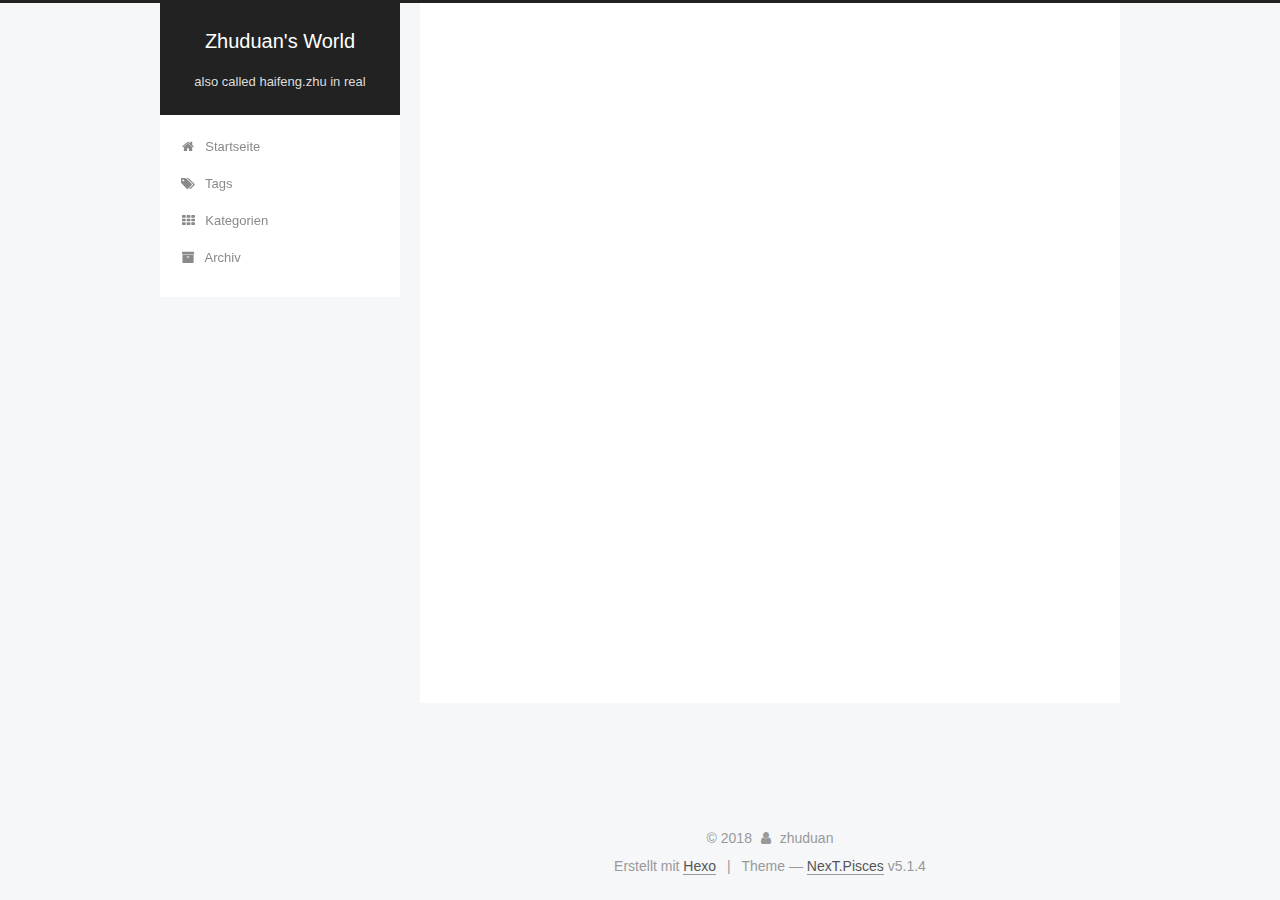
==== archives/index.html @ ad9e2e39 "Site updated: 2018-02-05 11:31:04" ====
<!DOCTYPE html>



  


<html class="theme-next pisces use-motion" lang="-zh-Hans -en">
<head>
  <meta charset="UTF-8"/>
<meta http-equiv="X-UA-Compatible" content="IE=edge" />
<meta name="viewport" content="width=device-width, initial-scale=1, maximum-scale=1"/>
<meta name="theme-color" content="#222">









<meta http-equiv="Cache-Control" content="no-transform" />
<meta http-equiv="Cache-Control" content="no-siteapp" />
















  
  
  <link href="/lib/fancybox/source/jquery.fancybox.css?v=2.1.5" rel="stylesheet" type="text/css" />







<link href="/lib/font-awesome/css/font-awesome.min.css?v=4.6.2" rel="stylesheet" type="text/css" />

<link href="/css/main.css?v=5.1.4" rel="stylesheet" type="text/css" />


  <link rel="apple-touch-icon" sizes="180x180" href="/images/apple-touch-icon-next.png?v=5.1.4">


  <link rel="icon" type="image/png" sizes="32x32" href="/images/favicon-32x32-next.png?v=5.1.4">


  <link rel="icon" type="image/png" sizes="16x16" href="/images/favicon-16x16-next.png?v=5.1.4">


  <link rel="mask-icon" href="/images/logo.svg?v=5.1.4" color="#222">





  <meta name="keywords" content="zhuduan, haifeng.zhu, life" />





  <link rel="alternate" href="/atom.xml" title="Zhuduan's World" type="application/atom+xml" />






<meta name="description" content="一曰存诚，二曰能贱">
<meta property="og:type" content="website">
<meta property="og:title" content="Zhuduan&#39;s World">
<meta property="og:url" content="http://yoursite.com/archives/index.html">
<meta property="og:site_name" content="Zhuduan&#39;s World">
<meta property="og:description" content="一曰存诚，二曰能贱">
<meta property="og:locale" content="-zh-Hans -en">
<meta name="twitter:card" content="summary">
<meta name="twitter:title" content="Zhuduan&#39;s World">
<meta name="twitter:description" content="一曰存诚，二曰能贱">



<script type="text/javascript" id="hexo.configurations">
  var NexT = window.NexT || {};
  var CONFIG = {
    root: '/',
    scheme: 'Pisces',
    version: '5.1.4',
    sidebar: {"position":"left","display":"post","offset":12,"b2t":false,"scrollpercent":false,"onmobile":false},
    fancybox: true,
    tabs: true,
    motion: {"enable":true,"async":false,"transition":{"post_block":"fadeIn","post_header":"slideDownIn","post_body":"slideDownIn","coll_header":"slideLeftIn","sidebar":"slideUpIn"}},
    duoshuo: {
      userId: '0',
      author: 'Author'
    },
    algolia: {
      applicationID: '',
      apiKey: '',
      indexName: '',
      hits: {"per_page":10},
      labels: {"input_placeholder":"Search for Posts","hits_empty":"We didn't find any results for the search: ${query}","hits_stats":"${hits} results found in ${time} ms"}
    }
  };
</script>



  <link rel="canonical" href="http://yoursite.com/archives/"/>





  <title>Archiv | Zhuduan's World</title>
  





  <script type="text/javascript">
    var _hmt = _hmt || [];
    (function() {
      var hm = document.createElement("script");
      hm.src = "https://hm.baidu.com/hm.js?94d559bfd113cef4ea00b7a17148e904";
      var s = document.getElementsByTagName("script")[0];
      s.parentNode.insertBefore(hm, s);
    })();
  </script>




</head>

<body itemscope itemtype="http://schema.org/WebPage" lang="-zh-Hans -en">

  
  
    
  

  <div class="container sidebar-position-left page-archive">
    <div class="headband"></div>

    <header id="header" class="header" itemscope itemtype="http://schema.org/WPHeader">
      <div class="header-inner"><div class="site-brand-wrapper">
  <div class="site-meta ">
    

    <div class="custom-logo-site-title">
      <a href="/"  class="brand" rel="start">
        <span class="logo-line-before"><i></i></span>
        <span class="site-title">Zhuduan's World</span>
        <span class="logo-line-after"><i></i></span>
      </a>
    </div>
      
        <p class="site-subtitle">also called haifeng.zhu in real</p>
      
  </div>

  <div class="site-nav-toggle">
    <button>
      <span class="btn-bar"></span>
      <span class="btn-bar"></span>
      <span class="btn-bar"></span>
    </button>
  </div>
</div>

<nav class="site-nav">
  

  
    <ul id="menu" class="menu">
      
        
        <li class="menu-item menu-item-home">
          <a href="/" rel="section">
            
              <i class="menu-item-icon fa fa-fw fa-home"></i> <br />
            
            Startseite
          </a>
        </li>
      
        
        <li class="menu-item menu-item-tags">
          <a href="/tags/" rel="section">
            
              <i class="menu-item-icon fa fa-fw fa-tags"></i> <br />
            
            Tags
          </a>
        </li>
      
        
        <li class="menu-item menu-item-categories">
          <a href="/categories/" rel="section">
            
              <i class="menu-item-icon fa fa-fw fa-th"></i> <br />
            
            Kategorien
          </a>
        </li>
      
        
        <li class="menu-item menu-item-archives">
          <a href="/archives/" rel="section">
            
              <i class="menu-item-icon fa fa-fw fa-archive"></i> <br />
            
            Archiv
          </a>
        </li>
      

      
    </ul>
  

  
</nav>



 </div>
    </header>

    <main id="main" class="main">
      <div class="main-inner">
        <div class="content-wrap">
          <div id="content" class="content">
            

  
  
  
  <div class="post-block archive">
    <div id="posts" class="posts-collapse">
      <span class="archive-move-on"></span>

      <span class="archive-page-counter">
        
        
        
          
        
        Öhm..! Ein Artikel. Bleib dran.
      </span>

      

        
        
        

        
          
          <div class="collection-title">
            <h1 class="archive-year" id="archive-year-2018">2018</h1>
          </div>
        
        

        

  <article class="post post-type-normal" itemscope itemtype="http://schema.org/Article">
    <header class="post-header">

      <h2 class="post-title">
        
            <a class="post-title-link" href="/2018/02/02/hello-world/" itemprop="url">
              
                <span itemprop="name">Hello World</span>
              
            </a>
        
      </h2>

      <div class="post-meta">
        <time class="post-time" itemprop="dateCreated"
              datetime="2018-02-02T16:15:17+08:00"
              content="2018-02-02" >
          02-02
        </time>
      </div>

    </header>
  </article>



      

    </div>
  </div>
  
  
  

  



          </div>
          


          

        </div>
        
          
  
  <div class="sidebar-toggle">
    <div class="sidebar-toggle-line-wrap">
      <span class="sidebar-toggle-line sidebar-toggle-line-first"></span>
      <span class="sidebar-toggle-line sidebar-toggle-line-middle"></span>
      <span class="sidebar-toggle-line sidebar-toggle-line-last"></span>
    </div>
  </div>

  <aside id="sidebar" class="sidebar">
    
    <div class="sidebar-inner">

      

      

      <section class="site-overview-wrap sidebar-panel sidebar-panel-active">
        <div class="site-overview">
          <div class="site-author motion-element" itemprop="author" itemscope itemtype="http://schema.org/Person">
            
              <img class="site-author-image" itemprop="image"
                src="/uploads/WechatIMG4.jpg"
                alt="zhuduan" />
            
              <p class="site-author-name" itemprop="name">zhuduan</p>
              <p class="site-description motion-element" itemprop="description">一曰存诚，二曰能贱</p>
          </div>

          <nav class="site-state motion-element">

            
              <div class="site-state-item site-state-posts">
              
                <a href="/archives/">
              
                  <span class="site-state-item-count">1</span>
                  <span class="site-state-item-name">Artikel</span>
                </a>
              </div>
            

            

            

          </nav>

          
            <div class="feed-link motion-element">
              <a href="/atom.xml" rel="alternate">
                <i class="fa fa-rss"></i>
                RSS
              </a>
            </div>
          

          

          
          

          
          

          

        </div>
      </section>

      

      

    </div>
  </aside>


        
      </div>
    </main>

    <footer id="footer" class="footer">
      <div class="footer-inner">
        <div class="copyright">&copy; <span itemprop="copyrightYear">2018</span>
  <span class="with-love">
    <i class="fa fa-user"></i>
  </span>
  <span class="author" itemprop="copyrightHolder">zhuduan</span>

  
</div>


  <div class="powered-by">Erstellt mit  <a class="theme-link" target="_blank" href="https://hexo.io">Hexo</a></div>



  <span class="post-meta-divider">|</span>



  <div class="theme-info">Theme &mdash; <a class="theme-link" target="_blank" href="https://github.com/iissnan/hexo-theme-next">NexT.Pisces</a> v5.1.4</div>




        







        
      </div>
    </footer>

    
      <div class="back-to-top">
        <i class="fa fa-arrow-up"></i>
        
      </div>
    

    

  </div>

  

<script type="text/javascript">
  if (Object.prototype.toString.call(window.Promise) !== '[object Function]') {
    window.Promise = null;
  }
</script>









  












  
  
    <script type="text/javascript" src="/lib/jquery/index.js?v=2.1.3"></script>
  

  
  
    <script type="text/javascript" src="/lib/fastclick/lib/fastclick.min.js?v=1.0.6"></script>
  

  
  
    <script type="text/javascript" src="/lib/jquery_lazyload/jquery.lazyload.js?v=1.9.7"></script>
  

  
  
    <script type="text/javascript" src="/lib/velocity/velocity.min.js?v=1.2.1"></script>
  

  
  
    <script type="text/javascript" src="/lib/velocity/velocity.ui.min.js?v=1.2.1"></script>
  

  
  
    <script type="text/javascript" src="/lib/fancybox/source/jquery.fancybox.pack.js?v=2.1.5"></script>
  


  


  <script type="text/javascript" src="/js/src/utils.js?v=5.1.4"></script>

  <script type="text/javascript" src="/js/src/motion.js?v=5.1.4"></script>



  
  


  <script type="text/javascript" src="/js/src/affix.js?v=5.1.4"></script>

  <script type="text/javascript" src="/js/src/schemes/pisces.js?v=5.1.4"></script>



  

  


  <script type="text/javascript" src="/js/src/bootstrap.js?v=5.1.4"></script>



  


  




	





  





  












  





  

  

  

  
  

  

  

  

</body>
</html>
---- css/main.css ----
/* normalize.css v3.0.2 | MIT License | git.io/normalize */
html {
  font-family: sans-serif; /* 1 */
  -ms-text-size-adjust: 100%; /* 2 */
  -webkit-text-size-adjust: 100%; /* 2 */
}
body {
  margin: 0;
}
article,
aside,
details,
figcaption,
figure,
footer,
header,
hgroup,
main,
menu,
nav,
section,
summary {
  display: block;
}
audio,
canvas,
progress,
video {
  display: inline-block; /* 1 */
  vertical-align: baseline; /* 2 */
}
audio:not([controls]) {
  display: none;
  height: 0;
}
[hidden],
template {
  display: none;
}
a {
  background-color: transparent;
}
a:active,
a:hover {
  outline: 0;
}
abbr[title] {
  border-bottom: 1px dotted;
}
b,
strong {
  font-weight: bold;
}
dfn {
  font-style: italic;
}
h1 {
  font-size: 2em;
  margin: 0.67em 0;
}
mark {
  background: #ff0;
  color: #000;
}
small {
  font-size: 80%;
}
sub,
sup {
  font-size: 75%;
  line-height: 0;
  position: relative;
  vertical-align: baseline;
}
sup {
  top: -0.5em;
}
sub {
  bottom: -0.25em;
}
img {
  border: 0;
}
svg:not(:root) {
  overflow: hidden;
}
figure {
  margin: 1em 40px;
}
hr {
  -moz-box-sizing: content-box;
  box-sizing: content-box;
  height: 0;
}
pre {
  overflow: auto;
}
code,
kbd,
pre,
samp {
  font-family: monospace, monospace;
  font-size: 1em;
}
button,
input,
optgroup,
select,
textarea {
  color: inherit; /* 1 */
  font: inherit; /* 2 */
  margin: 0; /* 3 */
}
button {
  overflow: visible;
}
button,
select {
  text-transform: none;
}
button,
html input[type="button"],
input[type="reset"],
input[type="submit"] {
  -webkit-appearance: button; /* 2 */
  cursor: pointer; /* 3 */
}
button[disabled],
html input[disabled] {
  cursor: default;
}
button::-moz-focus-inner,
input::-moz-focus-inner {
  border: 0;
  padding: 0;
}
input {
  line-height: normal;
}
input[type="checkbox"],
input[type="radio"] {
  box-sizing: border-box; /* 1 */
  padding: 0; /* 2 */
}
input[type="number"]::-webkit-inner-spin-button,
input[type="number"]::-webkit-outer-spin-button {
  height: auto;
}
input[type="search"] {
  -webkit-appearance: textfield; /* 1 */
  -moz-box-sizing: content-box;
  -webkit-box-sizing: content-box; /* 2 */
  box-sizing: content-box;
}
input[type="search"]::-webkit-search-cancel-button,
input[type="search"]::-webkit-search-decoration {
  -webkit-appearance: none;
}
fieldset {
  border: 1px solid #c0c0c0;
  margin: 0 2px;
  padding: 0.35em 0.625em 0.75em;
}
legend {
  border: 0; /* 1 */
  padding: 0; /* 2 */
}
textarea {
  overflow: auto;
}
optgroup {
  font-weight: bold;
}
table {
  border-collapse: collapse;
  border-spacing: 0;
}
td,
th {
  padding: 0;
}
::selection {
  background: #262a30;
  color: #fff;
}
body {
  position: relative;
  font-family: 'Lato', "PingFang SC", "Microsoft YaHei", sans-serif;
  font-size: 14px;
  line-height: 2;
  color: #555;
  background: #f5f7f9;
}
@media (max-width: 767px) {
  body {
    padding-right: 0 !important;
  }
}
@media (min-width: 768px) and (max-width: 991px) {
  body {
    padding-right: 0 !important;
  }
}
@media (min-width: 1600px) {
  body {
    font-size: 16px;
  }
}
h1,
h2,
h3,
h4,
h5,
h6 {
  margin: 0;
  padding: 0;
  font-weight: bold;
  line-height: 1.5;
  font-family: 'Lato', "PingFang SC", "Microsoft YaHei", sans-serif;
}
h2,
h3,
h4,
h5,
h6 {
  margin: 20px 0 15px;
}
h1 {
  font-size: 22px;
}
@media (max-width: 767px) {
  h1 {
    font-size: 18px;
  }
}
h2 {
  font-size: 20px;
}
@media (max-width: 767px) {
  h2 {
    font-size: 16px;
  }
}
h3 {
  font-size: 18px;
}
@media (max-width: 767px) {
  h3 {
    font-size: 14px;
  }
}
h4 {
  font-size: 16px;
}
@media (max-width: 767px) {
  h4 {
    font-size: 12px;
  }
}
h5 {
  font-size: 14px;
}
@media (max-width: 767px) {
  h5 {
    font-size: 10px;
  }
}
h6 {
  font-size: 12px;
}
@media (max-width: 767px) {
  h6 {
    font-size: 8px;
  }
}
p {
  margin: 0 0 20px 0;
}
a {
  color: #555;
  text-decoration: none;
  outline: none;
  border-bottom: 1px solid #999;
  word-wrap: break-word;
}
a:hover {
  color: #222;
  border-bottom-color: #222;
}
blockquote {
  margin: 0;
  padding: 0;
}
img {
  display: block;
  margin: auto;
  max-width: 100%;
  height: auto;
}
hr {
  margin: 40px 0;
  height: 3px;
  border: none;
  background-color: #ddd;
  background-image: repeating-linear-gradient(-45deg, #fff, #fff 4px, transparent 4px, transparent 8px);
}
blockquote {
  padding: 0 15px;
  color: #666;
  border-left: 4px solid #ddd;
}
blockquote cite::before {
  content: "-";
  padding: 0 5px;
}
dt {
  font-weight: 700;
}
dd {
  margin: 0;
  padding: 0;
}
kbd {
  border: 1px solid #ccc;
  border-radius: 0.2em;
  box-shadow: 0.1em 0.1em 0.2em rgba(0,0,0,0.1);
  background-color: #f9f9f9;
  font-family: inherit;
  background-image: -webkit-linear-gradient(top, #eee, #fff, #eee);
  padding: 0.1em 0.3em;
  white-space: nowrap;
}
.text-left {
  text-align: left;
}
.text-center {
  text-align: center;
}
.text-right {
  text-align: right;
}
.text-justify {
  text-align: justify;
}
.text-nowrap {
  white-space: nowrap;
}
.text-lowercase {
  text-transform: lowercase;
}
.text-uppercase {
  text-transform: uppercase;
}
.text-capitalize {
  text-transform: capitalize;
}
.center-block {
  display: block;
  margin-left: auto;
  margin-right: auto;
}
.clearfix:before,
.clearfix:after {
  content: " ";
  display: table;
}
.clearfix:after {
  clear: both;
}
.pullquote {
  width: 45%;
}
.pullquote.left {
  float: left;
  margin-left: 5px;
  margin-right: 10px;
}
.pullquote.right {
  float: right;
  margin-left: 10px;
  margin-right: 5px;
}
.affix.affix.affix {
  position: fixed;
}
.translation {
  margin-top: -20px;
  font-size: 14px;
  color: #999;
}
.scrollbar-measure {
  width: 100px;
  height: 100px;
  overflow: scroll;
  position: absolute;
  top: -9999px;
}
.use-motion .motion-element {
  opacity: 0;
}
table {
  margin: 20px 0;
  width: 100%;
  border-collapse: collapse;
  border-spacing: 0;
  border: 1px solid #ddd;
  font-size: 14px;
  table-layout: fixed;
  word-wrap: break-all;
}
table>tbody>tr:nth-of-type(odd) {
  background-color: #f9f9f9;
}
table>tbody>tr:hover {
  background-color: #f5f5f5;
}
caption,
th,
td {
  padding: 8px;
  text-align: left;
  vertical-align: middle;
  font-weight: normal;
}
th,
td {
  border-bottom: 3px solid #ddd;
  border-right: 1px solid #eee;
}
th {
  padding-bottom: 10px;
  font-weight: 700;
}
td {
  border-bottom-width: 1px;
}
html,
body {
  height: 100%;
}
.container {
  position: relative;
  min-height: 100%;
}
.header-inner {
  margin: 0 auto;
  padding: 100px 0 70px;
  width: 700px;
}
@media (min-width: 1600px) {
  .container .header-inner {
    width: 900px;
  }
}
.main {
  padding-bottom: 150px;
}
.main-inner {
  margin: 0 auto;
  width: 700px;
}
@media (min-width: 1600px) {
  .container .main-inner {
    width: 900px;
  }
}
.footer {
  position: absolute;
  left: 0;
  bottom: 0;
  width: 100%;
  min-height: 50px;
}
.footer-inner {
  box-sizing: border-box;
  margin: 20px auto;
  width: 700px;
}
@media (min-width: 1600px) {
  .container .footer-inner {
    width: 900px;
  }
}
pre,
.highlight {
  overflow: auto;
  margin: 20px 0;
  padding: 0;
  font-size: 13px;
  color: #4d4d4c;
  background: #f7f7f7;
  line-height: 1.6;
}
pre,
code {
  font-family: consolas, Menlo, "PingFang SC", "Microsoft YaHei", monospace;
}
code {
  padding: 2px 4px;
  word-wrap: break-word;
  color: #555;
  background: #eee;
  border-radius: 3px;
  font-size: 13px;
}
pre {
  padding: 10px;
}
pre code {
  padding: 0;
  color: #4d4d4c;
  background: none;
  text-shadow: none;
}
.highlight {
  border-radius: 1px;
}
.highlight pre {
  border: none;
  margin: 0;
  padding: 10px 0;
}
.highlight table {
  margin: 0;
  width: auto;
  border: none;
}
.highlight td {
  border: none;
  padding: 0;
}
.highlight figcaption {
  font-size: 1em;
  color: #4d4d4c;
  line-height: 1em;
  margin-bottom: 1em;
}
.highlight figcaption:before,
.highlight figcaption:after {
  content: " ";
  display: table;
}
.highlight figcaption:after {
  clear: both;
}
.highlight figcaption a {
  float: right;
  color: #4d4d4c;
}
.highlight figcaption a:hover {
  border-bottom-color: #4d4d4c;
}
.highlight .gutter pre {
  padding-left: 10px;
  padding-right: 10px;
  color: #869194;
  text-align: right;
  background-color: #eff2f3;
}
.highlight .code pre {
  width: 100%;
  padding-left: 10px;
  padding-right: 10px;
  background-color: #f7f7f7;
}
.highlight .line {
  height: 20px;
}
.gutter {
  -webkit-user-select: none;
  -moz-user-select: none;
  -ms-user-select: none;
  user-select: none;
}
.gist table {
  width: auto;
}
.gist table td {
  border: none;
}
pre .deletion {
  background: #fdd;
}
pre .addition {
  background: #dfd;
}
pre .meta {
  color: #8959a8;
}
pre .comment {
  color: #8e908c;
}
pre .variable,
pre .attribute,
pre .tag,
pre .regexp,
pre .ruby .constant,
pre .xml .tag .title,
pre .xml .pi,
pre .xml .doctype,
pre .html .doctype,
pre .css .id,
pre .css .class,
pre .css .pseudo {
  color: #c82829;
}
pre .number,
pre .preprocessor,
pre .built_in,
pre .literal,
pre .params,
pre .constant,
pre .command {
  color: #f5871f;
}
pre .ruby .class .title,
pre .css .rules .attribute,
pre .string,
pre .value,
pre .inheritance,
pre .header,
pre .ruby .symbol,
pre .xml .cdata,
pre .special,
pre .number,
pre .formula {
  color: #718c00;
}
pre .title,
pre .css .hexcolor {
  color: #3e999f;
}
pre .function,
pre .python .decorator,
pre .python .title,
pre .ruby .function .title,
pre .ruby .title .keyword,
pre .perl .sub,
pre .javascript .title,
pre .coffeescript .title {
  color: #4271ae;
}
pre .keyword,
pre .javascript .function {
  color: #8959a8;
}
.full-image.full-image.full-image.full-image {
  border: none;
  max-width: 100%;
  width: auto;
  margin: 20px auto 25px;
}
@media (min-width: 992px) {
  .full-image.full-image.full-image.full-image {
    max-width: none;
    width: 118%;
    margin: 0 -9%;
  }
}
.blockquote-center,
.page-home .post-type-quote blockquote,
.page-post-detail .post-type-quote blockquote {
  position: relative;
  margin: 40px 0;
  padding: 0;
  border-left: none;
  text-align: center;
}
.blockquote-center::before,
.page-home .post-type-quote blockquote::before,
.page-post-detail .post-type-quote blockquote::before,
.blockquote-center::after,
.page-home .post-type-quote blockquote::after,
.page-post-detail .post-type-quote blockquote::after {
  position: absolute;
  content: ' ';
  display: block;
  width: 100%;
  height: 24px;
  opacity: 0.2;
  background-repeat: no-repeat;
  background-position: 0 -6px;
  background-size: 22px 22px;
}
.blockquote-center::before,
.page-home .post-type-quote blockquote::before,
.page-post-detail .post-type-quote blockquote::before {
  top: -20px;
  background-image: url("../images/quote-l.svg");
  border-top: 1px solid #ccc;
}
.blockquote-center::after,
.page-home .post-type-quote blockquote::after,
.page-post-detail .post-type-quote blockquote::after {
  bottom: -20px;
  background-image: url("../images/quote-r.svg");
  border-bottom: 1px solid #ccc;
  background-position: 100% 8px;
}
.blockquote-center p,
.page-home .post-type-quote blockquote p,
.page-post-detail .post-type-quote blockquote p,
.blockquote-center div,
.page-home .post-type-quote blockquote div,
.page-post-detail .post-type-quote blockquote div {
  text-align: center;
}
.post .post-body .group-picture img {
  box-sizing: border-box;
  padding: 0 3px;
  border: none;
}
.post .group-picture-row {
  overflow: hidden;
  margin-top: 6px;
}
.post .group-picture-row:first-child {
  margin-top: 0;
}
.post .group-picture-column {
  float: left;
}
.page-post-detail .post-body .group-picture-column {
  float: none;
  margin-top: 10px;
  width: auto !important;
}
.page-post-detail .post-body .group-picture-column img {
  margin: 0 auto;
}
.page-archive .group-picture-container {
  overflow: hidden;
}
.page-archive .group-picture-row {
  float: left;
}
.page-archive .group-picture-row:first-child {
  margin-top: 6px;
}
.page-archive .group-picture-column {
  max-width: 150px;
  max-height: 150px;
}
.post-body .note {
  position: relative;
  padding: 15px;
  margin-bottom: 20px;
  border: 1px solid #eee;
  border-left-width: 5px;
  border-radius: 3px;
}
.post-body .note h2,
.post-body .note h3,
.post-body .note h4,
.post-body .note h5,
.post-body .note h6 {
  margin-top: 0;
  margin-bottom: 0;
  border-bottom: initial;
  padding-top: 0 !important;
}
.post-body .note p:first-child,
.post-body .note ul:first-child,
.post-body .note ol:first-child,
.post-body .note table:first-child,
.post-body .note pre:first-child,
.post-body .note blockquote:first-child {
  margin-top: 0;
}
.post-body .note p:last-child,
.post-body .note ul:last-child,
.post-body .note ol:last-child,
.post-body .note table:last-child,
.post-body .note pre:last-child,
.post-body .note blockquote:last-child {
  margin-bottom: 0;
}
.post-body .note.default {
  border-left-color: #777;
}
.post-body .note.default h2,
.post-body .note.default h3,
.post-body .note.default h4,
.post-body .note.default h5,
.post-body .note.default h6 {
  color: #777;
}
.post-body .note.primary {
  border-left-color: #6f42c1;
}
.post-body .note.primary h2,
.post-body .note.primary h3,
.post-body .note.primary h4,
.post-body .note.primary h5,
.post-body .note.primary h6 {
  color: #6f42c1;
}
.post-body .note.info {
  border-left-color: #428bca;
}
.post-body .note.info h2,
.post-body .note.info h3,
.post-body .note.info h4,
.post-body .note.info h5,
.post-body .note.info h6 {
  color: #428bca;
}
.post-body .note.success {
  border-left-color: #5cb85c;
}
.post-body .note.success h2,
.post-body .note.success h3,
.post-body .note.success h4,
.post-body .note.success h5,
.post-body .note.success h6 {
  color: #5cb85c;
}
.post-body .note.warning {
  border-left-color: #f0ad4e;
}
.post-body .note.warning h2,
.post-body .note.warning h3,
.post-body .note.warning h4,
.post-body .note.warning h5,
.post-body .note.warning h6 {
  color: #f0ad4e;
}
.post-body .note.danger {
  border-left-color: #d9534f;
}
.post-body .note.danger h2,
.post-body .note.danger h3,
.post-body .note.danger h4,
.post-body .note.danger h5,
.post-body .note.danger h6 {
  color: #d9534f;
}
.post-body .label {
  display: inline;
  padding: 0 2px;
  white-space: nowrap;
}
.post-body .label.default {
  background-color: #f0f0f0;
}
.post-body .label.primary {
  background-color: #efe6f7;
}
.post-body .label.info {
  background-color: #e5f2f8;
}
.post-body .label.success {
  background-color: #e7f4e9;
}
.post-body .label.warning {
  background-color: #fcf6e1;
}
.post-body .label.danger {
  background-color: #fae8eb;
}
.post-body .tabs {
  position: relative;
  display: block;
  margin-bottom: 20px;
  padding-top: 10px;
}
.post-body .tabs ul.nav-tabs {
  margin: 0;
  padding: 0;
  display: flex;
  margin-bottom: -1px;
}
@media (max-width: 413px) {
  .post-body .tabs ul.nav-tabs {
    display: block;
    margin-bottom: 5px;
  }
}
.post-body .tabs ul.nav-tabs li.tab {
  list-style-type: none !important;
  margin: 0 0.25em 0 0;
  border-top: 3px solid transparent;
  border-left: 1px solid transparent;
  border-right: 1px solid transparent;
}
@media (max-width: 413px) {
  .post-body .tabs ul.nav-tabs li.tab {
    margin: initial;
    border-top: 1px solid transparent;
    border-left: 3px solid transparent;
    border-right: 1px solid transparent;
    border-bottom: 1px solid transparent;
  }
}
.post-body .tabs ul.nav-tabs li.tab a {
  outline: 0;
  border-bottom: initial;
  display: block;
  line-height: 1.8em;
  padding: 0.25em 0.75em;
  transition-duration: 0.2s;
  transition-timing-function: ease-out;
  transition-delay: 0s;
}
.post-body .tabs ul.nav-tabs li.tab a i {
  width: 1.285714285714286em;
}
.post-body .tabs ul.nav-tabs li.tab.active {
  border-top: 3px solid #fc6423;
  border-left: 1px solid #ddd;
  border-right: 1px solid #ddd;
  background-color: #fff;
}
@media (max-width: 413px) {
  .post-body .tabs ul.nav-tabs li.tab.active {
    border-top: 1px solid #ddd;
    border-left: 3px solid #fc6423;
    border-right: 1px solid #ddd;
    border-bottom: 1px solid #ddd;
  }
}
.post-body .tabs ul.nav-tabs li.tab.active a {
  cursor: default;
  color: #555;
}
.post-body .tabs .tab-content {
  background-color: #fff;
}
.post-body .tabs .tab-content .tab-pane {
  border: 1px solid #ddd;
  padding: 20px 20px 0 20px;
}
.post-body .tabs .tab-content .tab-pane:not(.active) {
  display: none !important;
}
.post-body .tabs .tab-content .tab-pane.active {
  display: block !important;
}
.btn {
  display: inline-block;
  padding: 0 20px;
  font-size: 14px;
  color: #555;
  background: #fff;
  border: 2px solid #555;
  text-decoration: none;
  border-radius: 2px;
  transition-property: background-color;
  transition-duration: 0.2s;
  transition-timing-function: ease-in-out;
  transition-delay: 0s;
  line-height: 2;
}
.btn:hover {
  border-color: #222;
  color: #fff;
  background: #222;
}
.btn +.btn {
  margin: 0 0 8px 8px;
}
.btn .fa-fw {
  width: 1.285714285714286em;
  text-align: left;
}
.btn-bar {
  display: block;
  width: 22px;
  height: 2px;
  background: #555;
  border-radius: 1px;
}
.btn-bar+.btn-bar {
  margin-top: 4px;
}
.pagination {
  margin: 120px 0 40px;
  text-align: center;
  border-top: 1px solid #eee;
}
.page-number-basic,
.pagination .prev,
.pagination .next,
.pagination .page-number,
.pagination .space {
  display: inline-block;
  position: relative;
  top: -1px;
  margin: 0 10px;
  padding: 0 11px;
}
@media (max-width: 767px) {
  .page-number-basic,
  .pagination .prev,
  .pagination .next,
  .pagination .page-number,
  .pagination .space {
    margin: 0 5px;
  }
}
.pagination .prev,
.pagination .next,
.pagination .page-number {
  border-bottom: 0;
  border-top: 1px solid #eee;
  transition-property: border-color;
  transition-duration: 0.2s;
  transition-timing-function: ease-in-out;
  transition-delay: 0s;
}
.pagination .prev:hover,
.pagination .next:hover,
.pagination .page-number:hover {
  border-top-color: #222;
}
.pagination .space {
  padding: 0;
  margin: 0;
}
.pagination .prev {
  margin-left: 0;
}
.pagination .next {
  margin-right: 0;
}
.pagination .page-number.current {
  color: #fff;
  background: #ccc;
  border-top-color: #ccc;
}
@media (max-width: 767px) {
  .pagination {
    border-top: none;
  }
  .pagination .prev,
  .pagination .next,
  .pagination .page-number {
    margin-bottom: 10px;
    border-top: 0;
    border-bottom: 1px solid #eee;
    padding: 0 10px;
  }
  .pagination .prev:hover,
  .pagination .next:hover,
  .pagination .page-number:hover {
    border-bottom-color: #222;
  }
}
.comments {
  margin: 60px 20px 0;
}
.tag-cloud {
  text-align: center;
}
.tag-cloud a {
  display: inline-block;
  margin: 10px;
}
.back-to-top {
  box-sizing: border-box;
  position: fixed;
  bottom: -100px;
  right: 30px;
  z-index: 1050;
  padding: 0 6px;
  width: 24px;
  background: #222;
  font-size: 12px;
  opacity: 0.6;
  color: #fff;
  cursor: pointer;
  text-align: center;
  -webkit-transform: translateZ(0);
  transition-property: bottom;
  transition-duration: 0.2s;
  transition-timing-function: ease-in-out;
  transition-delay: 0s;
}
@media (min-width: 768px) and (max-width: 991px) {
  .back-to-top {
    display: none !important;
  }
}
@media (max-width: 767px) {
  .back-to-top {
    display: none !important;
  }
}
.back-to-top.back-to-top-on {
  bottom: 30px;
}
.header {
  background: transparent;
}
.header-inner {
  position: relative;
}
.headband {
  height: 3px;
  background: #222;
}
.site-meta {
  margin: 0;
  text-align: center;
}
@media (max-width: 767px) {
  .site-meta {
    text-align: center;
  }
}
.brand {
  position: relative;
  display: inline-block;
  padding: 0 40px;
  color: #fff;
  background: #222;
  border-bottom: none;
}
.brand:hover {
  color: #fff;
}
.logo {
  display: inline-block;
  margin-right: 5px;
  line-height: 36px;
  vertical-align: top;
}
.site-title {
  display: inline-block;
  vertical-align: top;
  line-height: 36px;
  font-size: 20px;
  font-weight: normal;
  font-family: 'Lato', "PingFang SC", "Microsoft YaHei", sans-serif;
}
.site-subtitle {
  margin-top: 10px;
  font-size: 13px;
  color: #ddd;
}
.use-motion .brand {
  opacity: 0;
}
.use-motion .logo,
.use-motion .site-title,
.use-motion .site-subtitle {
  opacity: 0;
  position: relative;
  top: -10px;
}
.site-nav-toggle {
  display: none;
  position: absolute;
  top: 10px;
  left: 10px;
}
@media (max-width: 767px) {
  .site-nav-toggle {
    display: block;
  }
}
.site-nav-toggle button {
  margin-top: 2px;
  padding: 9px 10px;
  background: transparent;
  border: none;
}
@media (max-width: 767px) {
  .site-nav {
    display: none;
    margin: 0 -10px;
    padding: 0 10px;
    clear: both;
    border-top: 1px solid #ddd;
  }
}
@media (min-width: 768px) and (max-width: 991px) {
  .site-nav {
    display: block !important;
  }
}
@media (min-width: 992px) {
  .site-nav {
    display: block !important;
  }
}
.menu {
  margin-top: 20px;
  padding-left: 0;
  text-align: center;
}
.menu .menu-item {
  display: inline-block;
  margin: 0 10px;
  list-style: none;
}
@media screen and (max-width: 767px) {
  .menu .menu-item {
    margin-top: 10px;
  }
}
.menu .menu-item a {
  display: block;
  font-size: 13px;
  line-height: inherit;
  border-bottom: 1px solid transparent;
  transition-property: border-color;
  transition-duration: 0.2s;
  transition-timing-function: ease-in-out;
  transition-delay: 0s;
}
.menu .menu-item a:hover,
.menu-item-active a {
  border-bottom-color: #222;
}
.menu .menu-item .fa {
  margin-right: 5px;
}
.use-motion .menu-item {
  opacity: 0;
}
.post-body {
  font-family: 'Lato', "PingFang SC", "Microsoft YaHei", sans-serif;
}
@media (max-width: 767px) {
  .post-body {
    word-break: break-word;
  }
}
.post-body .fancybox img {
  display: block !important;
  margin: 0 auto;
  cursor: pointer;
  cursor: zoom-in;
  cursor: -webkit-zoom-in;
}
.post-body .image-caption,
.post-body .figure .caption {
  margin: -20px auto 15px;
  text-align: center;
  font-size: 14px;
  color: #999;
  font-weight: bold;
  line-height: 1;
}
.post-sticky-flag {
  display: inline-block;
  font-size: 16px;
  -ms-transform: rotate(30deg);
  -webkit-transform: rotate(30deg);
  -moz-transform: rotate(30deg);
  -ms-transform: rotate(30deg);
  -o-transform: rotate(30deg);
  transform: rotate(30deg);
}
.use-motion .post-block,
.use-motion .pagination,
.use-motion .comments {
  opacity: 0;
}
.use-motion .post-header {
  opacity: 0;
}
.use-motion .post-body {
  opacity: 0;
}
.use-motion .collection-title {
  opacity: 0;
}
.posts-expand {
  padding-top: 40px;
}
@media (max-width: 767px) {
  .posts-expand {
    margin: 0 20px;
  }
  .post-body pre .gutter pre {
    padding-right: 10px;
  }
  .post-body .highlight {
    margin-left: 0px;
    margin-right: 0px;
    padding: 0;
  }
  .post-body .highlight .gutter pre {
    padding-right: 10px;
  }
}
@media (min-width: 992px) {
  .posts-expand .post-body {
    text-align: justify;
  }
}
.posts-expand .post-body h2,
.posts-expand .post-body h3,
.posts-expand .post-body h4,
.posts-expand .post-body h5,
.posts-expand .post-body h6 {
  padding-top: 10px;
}
.posts-expand .post-body h2 .header-anchor,
.posts-expand .post-body h3 .header-anchor,
.posts-expand .post-body h4 .header-anchor,
.posts-expand .post-body h5 .header-anchor,
.posts-expand .post-body h6 .header-anchor {
  float: right;
  margin-left: 10px;
  color: #ccc;
  border-bottom-style: none;
  visibility: hidden;
}
.posts-expand .post-body h2 .header-anchor:hover,
.posts-expand .post-body h3 .header-anchor:hover,
.posts-expand .post-body h4 .header-anchor:hover,
.posts-expand .post-body h5 .header-anchor:hover,
.posts-expand .post-body h6 .header-anchor:hover {
  color: inherit;
}
.posts-expand .post-body h2:hover .header-anchor,
.posts-expand .post-body h3:hover .header-anchor,
.posts-expand .post-body h4:hover .header-anchor,
.posts-expand .post-body h5:hover .header-anchor,
.posts-expand .post-body h6:hover .header-anchor {
  visibility: visible;
}
.posts-expand .post-body ul li {
  list-style: circle;
}
.posts-expand .post-body img {
  box-sizing: border-box;
  margin: auto;
  padding: 3px;
  border: 1px solid #ddd;
}
.posts-expand .post-body .fancybox img {
  margin: 0 auto 25px;
}
@media (max-width: 767px) {
  .posts-collapse {
    margin: 0 20px;
  }
  .posts-collapse .post-title,
  .posts-collapse .post-meta {
    display: block;
    width: auto;
    text-align: left;
  }
}
.posts-collapse {
  position: relative;
  z-index: 1010;
  margin-left: 55px;
}
.posts-collapse::after {
  content: " ";
  position: absolute;
  top: 20px;
  left: 0;
  margin-left: -2px;
  width: 4px;
  height: 100%;
  background: #f5f5f5;
  z-index: -1;
}
@media (max-width: 767px) {
  .posts-collapse {
    margin: 0 20px;
  }
}
.posts-collapse .collection-title {
  position: relative;
  margin: 60px 0;
}
.posts-collapse .collection-title h1,
.posts-collapse .collection-title h2 {
  margin-left: 20px;
}
.posts-collapse .collection-title small {
  color: #bbb;
  margin-left: 5px;
}
.posts-collapse .collection-title::before {
  content: " ";
  position: absolute;
  left: 0;
  top: 50%;
  margin-left: -4px;
  margin-top: -4px;
  width: 8px;
  height: 8px;
  background: #bbb;
  border-radius: 50%;
}
.posts-collapse .post {
  margin: 30px 0;
}
.posts-collapse .post-header {
  position: relative;
  transition-duration: 0.2s;
  transition-timing-function: ease-in-out;
  transition-delay: 0s;
  transition-property: border;
  border-bottom: 1px dashed #ccc;
}
.posts-collapse .post-header::before {
  content: " ";
  position: absolute;
  left: 0;
  top: 12px;
  width: 6px;
  height: 6px;
  margin-left: -4px;
  background: #bbb;
  border-radius: 50%;
  border: 1px solid #fff;
  transition-duration: 0.2s;
  transition-timing-function: ease-in-out;
  transition-delay: 0s;
  transition-property: background;
}
.posts-collapse .post-header:hover {
  border-bottom-color: #666;
}
.posts-collapse .post-header:hover::before {
  background: #222;
}
.posts-collapse .post-meta {
  position: absolute;
  font-size: 12px;
  left: 20px;
  top: 5px;
}
.posts-collapse .post-comments-count {
  display: none;
}
.posts-collapse .post-title {
  margin-left: 60px;
  font-size: 16px;
  font-weight: normal;
  line-height: inherit;
}
.posts-collapse .post-title::after {
  margin-left: 3px;
  opacity: 0.6;
}
.posts-collapse .post-title a {
  color: #666;
  border-bottom: none;
}
.page-home .post-type-quote .post-header,
.page-post-detail .post-type-quote .post-header,
.page-home .post-type-quote .post-tags,
.page-post-detail .post-type-quote .post-tags {
  display: none;
}
.posts-expand .post-title {
  text-align: center;
  word-break: break-word;
  font-weight: 400;
}
.posts-expand .post-title-link {
  display: inline-block;
  position: relative;
  color: #555;
  border-bottom: none;
  line-height: 1.2;
  vertical-align: top;
}
.posts-expand .post-title-link::before {
  content: "";
  position: absolute;
  width: 100%;
  height: 2px;
  bottom: 0;
  left: 0;
  background-color: #000;
  visibility: hidden;
  -webkit-transform: scaleX(0);
  -moz-transform: scaleX(0);
  -ms-transform: scaleX(0);
  -o-transform: scaleX(0);
  transform: scaleX(0);
  transition-duration: 0.2s;
  transition-timing-function: ease-in-out;
  transition-delay: 0s;
}
.posts-expand .post-title-link:hover::before {
  visibility: visible;
  -webkit-transform: scaleX(1);
  -moz-transform: scaleX(1);
  -ms-transform: scaleX(1);
  -o-transform: scaleX(1);
  transform: scaleX(1);
}
.posts-expand .post-title-link .fa {
  font-size: 16px;
}
.posts-expand .post-meta {
  margin: 3px 0 60px 0;
  color: #999;
  font-family: 'Lato', "PingFang SC", "Microsoft YaHei", sans-serif;
  font-size: 12px;
  text-align: center;
}
.posts-expand .post-meta .post-category-list {
  display: inline-block;
  margin: 0;
  padding: 3px;
}
.posts-expand .post-meta .post-category-list-link {
  color: #999;
}
.posts-expand .post-meta .post-description {
  font-size: 14px;
  margin-top: 2px;
}
.post-meta-divider {
  margin: 0 0.5em;
}
.post-meta-item-icon {
  margin-right: 3px;
}
@media (min-width: 768px) and (max-width: 991px) {
  .post-meta-item-icon {
    display: inline-block;
  }
}
@media (max-width: 767px) {
  .post-meta-item-icon {
    display: inline-block;
  }
}
@media (min-width: 768px) and (max-width: 991px) {
  .post-meta-item-text {
    display: none;
  }
}
@media (max-width: 767px) {
  .post-meta-item-text {
    display: none;
  }
}
@media (max-width: 767px) {
  .posts-expand .post-comments-count {
    display: none;
  }
}
.post-button {
  margin-top: 40px;
}
.posts-expand .post-tags {
  margin-top: 40px;
  text-align: center;
}
.posts-expand .post-tags a {
  display: inline-block;
  margin-right: 10px;
  font-size: 13px;
}
.post-nav {
  display: table;
  margin-top: 15px;
  width: 100%;
  border-top: 1px solid #eee;
}
.post-nav-divider {
  display: table-cell;
  width: 10%;
}
.post-nav-item {
  display: table-cell;
  padding: 10px 0 0 0;
  width: 45%;
  vertical-align: top;
}
.post-nav-item a {
  position: relative;
  display: block;
  line-height: 25px;
  font-size: 14px;
  color: #555;
  border-bottom: none;
}
.post-nav-item a:hover {
  color: #222;
  border-bottom: none;
}
.post-nav-item a:active {
  top: 2px;
}
.post-nav-item .fa {
  position: absolute;
  top: 8px;
  left: 0;
  font-size: 12px;
}
.post-nav-next a {
  padding-left: 15px;
}
.post-nav-prev {
  text-align: right;
}
.post-nav-prev a {
  padding-right: 15px;
}
.post-nav-prev .fa {
  right: 0;
  left: auto;
}
.posts-expand .post-eof {
  display: block;
  margin: 80px auto 60px;
  width: 8%;
  height: 1px;
  background: #ccc;
  text-align: center;
}
.post:last-child .post-eof.post-eof.post-eof {
  display: none;
}
.post-gallery {
  display: table;
  table-layout: fixed;
  width: 100%;
  border-collapse: separate;
}
.post-gallery-row {
  display: table-row;
}
.post-gallery .post-gallery-img {
  display: table-cell;
  text-align: center;
  vertical-align: middle;
  border: none;
}
.post-gallery .post-gallery-img img {
  max-width: 100%;
  max-height: 100%;
  border: none;
}
.fancybox-close,
.fancybox-close:hover {
  border: none;
}
.rtl.post-body p,
.rtl.post-body a,
.rtl.post-body h1,
.rtl.post-body h2,
.rtl.post-body h3,
.rtl.post-body h4,
.rtl.post-body h5,
.rtl.post-body h6,
.rtl.post-body li,
.rtl.post-body ul,
.rtl.post-body ol {
  direction: rtl;
  font-family: UKIJ Ekran;
}
.rtl.post-title {
  font-family: UKIJ Ekran;
}
.sidebar {
  position: fixed;
  right: 0;
  top: 0;
  bottom: 0;
  width: 0;
  z-index: 1040;
  box-shadow: inset 0 2px 6px #000;
  background: #222;
  -webkit-transform: translateZ(0);
}
.sidebar a {
  color: #999;
  border-bottom-color: #555;
}
.sidebar a:hover {
  color: #eee;
}
@media (min-width: 768px) and (max-width: 991px) {
  .sidebar {
    display: none !important;
  }
}
@media (max-width: 767px) {
  .sidebar {
    display: none !important;
  }
}
.sidebar-inner {
  position: relative;
  padding: 20px 10px;
  color: #999;
  text-align: center;
}
.site-overview-wrap {
  overflow: hidden;
}
.site-overview {
  overflow-y: auto;
  overflow-x: hidden;
}
.sidebar-toggle {
  position: fixed;
  right: 30px;
  bottom: 45px;
  width: 14px;
  height: 14px;
  padding: 5px;
  background: #222;
  line-height: 0;
  z-index: 1050;
  cursor: pointer;
  -webkit-transform: translateZ(0);
}
@media (min-width: 768px) and (max-width: 991px) {
  .sidebar-toggle {
    display: none !important;
  }
}
@media (max-width: 767px) {
  .sidebar-toggle {
    display: none !important;
  }
}
.sidebar-toggle-line {
  position: relative;
  display: inline-block;
  vertical-align: top;
  height: 2px;
  width: 100%;
  background: #fff;
  margin-top: 3px;
}
.sidebar-toggle-line:first-child {
  margin-top: 0;
}
.site-author-image {
  display: block;
  margin: 0 auto;
  padding: 2px;
  max-width: 120px;
  height: auto;
  border: 1px solid #eee;
}
.site-author-name {
  margin: 0;
  text-align: center;
  color: #222;
  font-weight: 600;
}
.site-description {
  margin-top: 0;
  text-align: center;
  font-size: 13px;
  color: #999;
}
.site-state {
  overflow: hidden;
  line-height: 1.4;
  white-space: nowrap;
  text-align: center;
}
.site-state-item {
  display: inline-block;
  padding: 0 15px;
  border-left: 1px solid #eee;
}
.site-state-item:first-child {
  border-left: none;
}
.site-state-item a {
  border-bottom: none;
}
.site-state-item-count {
  display: block;
  text-align: center;
  color: inherit;
  font-weight: 600;
  font-size: 16px;
}
.site-state-item-name {
  font-size: 13px;
  color: #999;
}
.feed-link {
  margin-top: 20px;
}
.feed-link a {
  display: inline-block;
  padding: 0 15px;
  color: #fc6423;
  border: 1px solid #fc6423;
  border-radius: 4px;
}
.feed-link a i {
  color: #fc6423;
  font-size: 14px;
}
.feed-link a:hover {
  color: #fff;
  background: #fc6423;
}
.feed-link a:hover i {
  color: #fff;
}
.links-of-author {
  margin-top: 20px;
}
.links-of-author a {
  display: inline-block;
  vertical-align: middle;
  margin-right: 10px;
  margin-bottom: 10px;
  border-bottom-color: #555;
  font-size: 13px;
}
.links-of-author a:before {
  display: inline-block;
  vertical-align: middle;
  margin-right: 3px;
  content: " ";
  width: 4px;
  height: 4px;
  border-radius: 50%;
  background: #67ffcf;
}
.links-of-blogroll {
  font-size: 13px;
}
.links-of-blogroll-title {
  margin-top: 20px;
  font-size: 14px;
  font-weight: 600;
}
.links-of-blogroll-list {
  margin: 0;
  padding: 0;
  list-style: none;
}
.links-of-blogroll-item {
  padding: 2px 10px;
}
.links-of-blogroll-item a {
  max-width: 280px;
  box-sizing: border-box;
  display: inline-block;
  overflow: hidden;
  white-space: nowrap;
  text-overflow: ellipsis;
}
.sidebar-nav {
  margin: 0 0 20px;
  padding-left: 0;
}
.sidebar-nav li {
  display: inline-block;
  cursor: pointer;
  border-bottom: 1px solid transparent;
  font-size: 14px;
  color: #555;
}
.sidebar-nav li:hover {
  color: #fc6423;
}
.page-post-detail .sidebar-nav-toc {
  padding: 0 5px;
}
.page-post-detail .sidebar-nav-overview {
  margin-left: 10px;
}
.sidebar-nav .sidebar-nav-active {
  color: #fc6423;
  border-bottom-color: #fc6423;
}
.sidebar-nav .sidebar-nav-active:hover {
  color: #fc6423;
}
.sidebar-panel {
  display: none;
}
.sidebar-panel-active {
  display: block;
}
.post-toc-empty {
  font-size: 14px;
  color: #666;
}
.post-toc-wrap {
  overflow: hidden;
}
.post-toc {
  overflow: auto;
}
.post-toc ol {
  margin: 0;
  padding: 0 2px 5px 10px;
  text-align: left;
  list-style: none;
  font-size: 14px;
}
.post-toc ol > ol {
  padding-left: 0;
}
.post-toc ol a {
  transition-duration: 0.2s;
  transition-timing-function: ease-in-out;
  transition-delay: 0s;
  transition-property: all;
  color: #666;
  border-bottom-color: #ccc;
}
.post-toc ol a:hover {
  color: #000;
  border-bottom-color: #000;
}
.post-toc .nav-item {
  overflow: hidden;
  text-overflow: ellipsis;
  text-align: justify;
  white-space: nowrap;
  line-height: 1.8;
}
.post-toc .nav .nav-child {
  display: none;
}
.post-toc .nav .active > .nav-child {
  display: block;
}
.post-toc .nav .active-current > .nav-child {
  display: block;
}
.post-toc .nav .active-current > .nav-child > .nav-item {
  display: block;
}
.post-toc .nav .active > a {
  color: #fc6423;
  border-bottom-color: #fc6423;
}
.post-toc .nav .active-current > a {
  color: #fc6423;
}
.post-toc .nav .active-current > a:hover {
  color: #fc6423;
}
.footer {
  font-size: 14px;
  color: #999;
}
.footer img {
  border: none;
}
.footer-inner {
  text-align: center;
}
.with-love {
  display: inline-block;
  margin: 0 5px;
}
.powered-by,
.theme-info {
  display: inline-block;
}
.cc-license {
  margin-top: 10px;
  text-align: center;
}
.cc-license .cc-opacity {
  opacity: 0.7;
  border-bottom: none;
}
.cc-license .cc-opacity:hover {
  opacity: 0.9;
}
.cc-license img {
  display: inline-block;
}
.theme-next #ds-thread #ds-reset {
  color: #555;
}
.theme-next #ds-thread #ds-reset .ds-replybox {
  margin-bottom: 30px;
}
.theme-next #ds-thread #ds-reset .ds-replybox .ds-avatar,
.theme-next #ds-reset .ds-avatar img {
  box-shadow: none;
}
.theme-next #ds-thread #ds-reset .ds-textarea-wrapper {
  border-color: #c7d4e1;
  background: none;
  border-top-right-radius: 3px;
  border-top-left-radius: 3px;
}
.theme-next #ds-thread #ds-reset .ds-textarea-wrapper textarea {
  height: 60px;
}
.theme-next #ds-reset .ds-rounded-top {
  border-radius: 0;
}
.theme-next #ds-thread #ds-reset .ds-post-toolbar {
  box-sizing: border-box;
  border: 1px solid #c7d4e1;
  background: #f6f8fa;
}
.theme-next #ds-thread #ds-reset .ds-post-options {
  height: 40px;
  border: none;
  background: none;
}
.theme-next #ds-thread #ds-reset .ds-toolbar-buttons {
  top: 11px;
}
.theme-next #ds-thread #ds-reset .ds-sync {
  top: 5px;
}
.theme-next #ds-thread #ds-reset .ds-post-button {
  top: 4px;
  right: 5px;
  width: 90px;
  height: 30px;
  border: 1px solid #c5ced7;
  border-radius: 3px;
  background-image: linear-gradient(#fbfbfc, #f5f7f9);
  color: #60676d;
}
.theme-next #ds-thread #ds-reset .ds-post-button:hover {
  background-position: 0 -30px;
  color: #60676d;
}
.theme-next #ds-thread #ds-reset .ds-comments-info {
  padding: 10px 0;
}
.theme-next #ds-thread #ds-reset .ds-sort {
  display: none;
}
.theme-next #ds-thread #ds-reset li.ds-tab a.ds-current {
  border: none;
  background: #f6f8fa;
  color: #60676d;
}
.theme-next #ds-thread #ds-reset li.ds-tab a.ds-current:hover {
  background-color: #e9f0f7;
  color: #60676d;
}
.theme-next #ds-thread #ds-reset li.ds-tab a {
  border-radius: 2px;
  padding: 5px;
}
.theme-next #ds-thread #ds-reset .ds-login-buttons p {
  color: #999;
  line-height: 36px;
}
.theme-next #ds-thread #ds-reset .ds-login-buttons .ds-service-list li {
  height: 28px;
}
.theme-next #ds-thread #ds-reset .ds-service-list a {
  background: none;
  padding: 5px;
  border: 1px solid;
  border-radius: 3px;
  text-align: center;
}
.theme-next #ds-thread #ds-reset .ds-service-list a:hover {
  color: #fff;
  background: #666;
}
.theme-next #ds-thread #ds-reset .ds-service-list .ds-weibo {
  color: #fc9b00;
  border-color: #fc9b00;
}
.theme-next #ds-thread #ds-reset .ds-service-list .ds-weibo:hover {
  background: #fc9b00;
}
.theme-next #ds-thread #ds-reset .ds-service-list .ds-qq {
  color: #60a3ec;
  border-color: #60a3ec;
}
.theme-next #ds-thread #ds-reset .ds-service-list .ds-qq:hover {
  background: #60a3ec;
}
.theme-next #ds-thread #ds-reset .ds-service-list .ds-renren {
  color: #2e7ac4;
  border-color: #2e7ac4;
}
.theme-next #ds-thread #ds-reset .ds-service-list .ds-renren:hover {
  background: #2e7ac4;
}
.theme-next #ds-thread #ds-reset .ds-service-list .ds-douban {
  color: #37994c;
  border-color: #37994c;
}
.theme-next #ds-thread #ds-reset .ds-service-list .ds-douban:hover {
  background: #37994c;
}
.theme-next #ds-thread #ds-reset .ds-service-list .ds-kaixin {
  color: #fef20d;
  border-color: #fef20d;
}
.theme-next #ds-thread #ds-reset .ds-service-list .ds-kaixin:hover {
  background: #fef20d;
}
.theme-next #ds-thread #ds-reset .ds-service-list .ds-netease {
  color: #f00;
  border-color: #f00;
}
.theme-next #ds-thread #ds-reset .ds-service-list .ds-netease:hover {
  background: #f00;
}
.theme-next #ds-thread #ds-reset .ds-service-list .ds-sohu {
  color: #ffcb05;
  border-color: #ffcb05;
}
.theme-next #ds-thread #ds-reset .ds-service-list .ds-sohu:hover {
  background: #ffcb05;
}
.theme-next #ds-thread #ds-reset .ds-service-list .ds-baidu {
  color: #2831e0;
  border-color: #2831e0;
}
.theme-next #ds-thread #ds-reset .ds-service-list .ds-baidu:hover {
  background: #2831e0;
}
.theme-next #ds-thread #ds-reset .ds-service-list .ds-google {
  color: #166bec;
  border-color: #166bec;
}
.theme-next #ds-thread #ds-reset .ds-service-list .ds-google:hover {
  background: #166bec;
}
.theme-next #ds-thread #ds-reset .ds-service-list .ds-weixin {
  color: #00ce0d;
  border-color: #00ce0d;
}
.theme-next #ds-thread #ds-reset .ds-service-list .ds-weixin:hover {
  background: #00ce0d;
}
.theme-next #ds-thread #ds-reset .ds-service-list .ds-more-services {
  border: none;
}
.theme-next #ds-thread #ds-reset .ds-service-list .ds-more-services:hover {
  background: none;
}
.theme-next #ds-reset .duoshuo-ua-admin {
  display: inline-block;
  color: #f00;
}
.theme-next #ds-reset .duoshuo-ua-platform,
.theme-next #ds-reset .duoshuo-ua-browser {
  color: #ccc;
}
.theme-next #ds-reset .duoshuo-ua-platform .fa,
.theme-next #ds-reset .duoshuo-ua-browser .fa {
  display: inline-block;
  margin-right: 3px;
}
.theme-next #ds-reset .duoshuo-ua-separator {
  display: inline-block;
  margin-left: 5px;
}
.theme-next .this_ua {
  background-color: #ccc !important;
  border-radius: 4px;
  padding: 0 5px !important;
  margin: 1px 1px !important;
  border: 1px solid #bbb !important;
  color: #fff;
  display: inline-block !important;
}
.theme-next .this_ua.admin {
  background-color: #d9534f !important;
  border-color: #d9534f !important;
}
.theme-next .this_ua.platform.iOS,
.theme-next .this_ua.platform.Mac,
.theme-next .this_ua.platform.Windows {
  background-color: #39b3d7 !important;
  border-color: #46b8da !important;
}
.theme-next .this_ua.platform.Linux {
  background-color: #3a3a3a !important;
  border-color: #1f1f1f !important;
}
.theme-next .this_ua.platform.Android {
  background-color: #00c47d !important;
  border-color: #01b171 !important;
}
.theme-next .this_ua.browser.Mobile,
.theme-next .this_ua.browser.Chrome {
  background-color: #5cb85c !important;
  border-color: #4cae4c !important;
}
.theme-next .this_ua.browser.Firefox {
  background-color: #f0ad4e !important;
  border-color: #eea236 !important;
}
.theme-next .this_ua.browser.Maxthon,
.theme-next .this_ua.browser.IE {
  background-color: #428bca !important;
  border-color: #357ebd !important;
}
.theme-next .this_ua.browser.baidu,
.theme-next .this_ua.browser.UCBrowser,
.theme-next .this_ua.browser.Opera {
  background-color: #d9534f !important;
  border-color: #d43f3a !important;
}
.theme-next .this_ua.browser.Android,
.theme-next .this_ua.browser.QQBrowser {
  background-color: #78ace9 !important;
  border-color: #4cae4c !important;
}
.post-spread {
  margin-top: 20px;
  text-align: center;
}
.jiathis_style {
  display: inline-block;
}
.jiathis_style a {
  border: none;
}
.fa {
  font-family: FontAwesome !important;
}
.post-spread {
  margin-top: 20px;
  text-align: center;
}
.bdshare-slide-button-box a {
  border: none;
}
.bdsharebuttonbox {
  display: inline-block;
}
.bdsharebuttonbox a {
  border: none;
}
.local-search-pop-overlay {
  position: fixed;
  width: 100%;
  height: 100%;
  top: 0;
  left: 0;
  z-index: 2080;
  background-color: rgba(0,0,0,0.3);
}
.local-search-popup {
  display: none;
  position: fixed;
  top: 10%;
  left: 50%;
  margin-left: -350px;
  width: 700px;
  height: 80%;
  padding: 0;
  background: #fff;
  color: #333;
  z-index: 9999;
  border-radius: 5px;
}
@media (max-width: 767px) {
  .local-search-popup {
    padding: 0;
    top: 0;
    left: 0;
    margin: 0;
    width: 100%;
    height: 100%;
    border-radius: 0;
  }
}
.local-search-popup ul.search-result-list {
  padding: 0;
  margin: 0 5px;
}
.local-search-popup p.search-result {
  border-bottom: 1px dashed #ccc;
  padding: 5px 0;
}
.local-search-popup a.search-result-title {
  font-weight: bold;
  font-size: 16px;
}
.local-search-popup .search-keyword {
  border-bottom: 1px dashed #f00;
  font-weight: bold;
  color: #f00;
}
.local-search-popup .local-search-header {
  padding: 5px;
  height: 36px;
  background: #f5f5f5;
  border-top-left-radius: 5px;
  border-top-right-radius: 5px;
}
.local-search-popup #local-search-result {
  overflow: auto;
  position: relative;
  padding: 5px 25px;
  height: calc(100% - 55px);
}
.local-search-popup .local-search-input-wrapper {
  display: inline-block;
  width: calc(100% - 90px);
  height: 36px;
  line-height: 36px;
  padding: 0 5px;
}
.local-search-popup .local-search-input-wrapper input {
  padding: 8px 0;
  height: 20px;
  display: block;
  width: 100%;
  outline: none;
  border: none;
  background: transparent;
  vertical-align: middle;
}
.local-search-popup .search-icon,
.local-search-popup .popup-btn-close {
  display: inline-block;
  font-size: 18px;
  color: #999;
  height: 36px;
  width: 18px;
  padding-left: 10px;
  padding-right: 10px;
}
.local-search-popup .search-icon {
  float: left;
}
.local-search-popup .popup-btn-close {
  border-left: 1px solid #eee;
  float: right;
  cursor: pointer;
}
.local-search-popup #no-result {
  position: absolute;
  left: 50%;
  top: 50%;
  -webkit-transform: translate(-50%, -50%);
  -webkit-transform: translate(-50%, -50%);
  -moz-transform: translate(-50%, -50%);
  -ms-transform: translate(-50%, -50%);
  -o-transform: translate(-50%, -50%);
  transform: translate(-50%, -50%);
  color: #ccc;
}
@media (min-width: 768px) and (max-width: 991px) {
  .busuanzi-count {
    width: auto;
  }
}
@media (max-width: 767px) {
  .busuanzi-count {
    width: auto;
  }
}
.site-uv,
.site-pv,
.page-pv {
  display: inline-block;
}
.site-uv .busuanzi-value,
.site-pv .busuanzi-value,
.page-pv .busuanzi-value {
  margin: 0 5px;
}
.site-uv {
  margin-right: 10px;
}
.site-uv::after {
  content: "|";
  padding-left: 10px;
}
.page-archive .archive-page-counter {
  position: relative;
  top: 3px;
  left: 20px;
}
@media (max-width: 767px) {
  .page-archive .archive-page-counter {
    top: 5px;
  }
}
.page-archive .posts-collapse .archive-move-on {
  position: absolute;
  top: 11px;
  left: 0;
  margin-left: -6px;
  width: 10px;
  height: 10px;
  opacity: 0.5;
  background: #555;
  border: 1px solid #fff;
  border-radius: 50%;
}
.category-all-page .category-all-title {
  text-align: center;
}
.category-all-page .category-all {
  margin-top: 20px;
}
.category-all-page .category-list {
  margin: 0;
  padding: 0;
  list-style: none;
}
.category-all-page .category-list-item {
  margin: 5px 10px;
}
.category-all-page .category-list-count {
  color: #bbb;
}
.category-all-page .category-list-count:before {
  display: inline;
  content: " (";
}
.category-all-page .category-list-count:after {
  display: inline;
  content: ") ";
}
.category-all-page .category-list-child {
  padding-left: 10px;
}
#schedule ul#event-list {
  padding-left: 30px;
}
#schedule ul#event-list hr {
  margin: 20px 0 45px 0 !important;
  background: #222;
}
#schedule ul#event-list hr:after {
  display: inline-block;
  content: 'NOW';
  background: #222;
  color: #fff;
  font-weight: bold;
  text-align: right;
  padding: 0 5px;
}
#schedule ul#event-list li.event {
  margin: 20px 0px;
  background: #f9f9f9;
  padding-left: 10px;
  min-height: 40px;
}
#schedule ul#event-list li.event h2.event-summary {
  margin: 0;
  padding-bottom: 3px;
}
#schedule ul#event-list li.event h2.event-summary:before {
  display: inline-block;
  font-family: FontAwesome;
  font-size: 8px;
  content: '\f111';
  vertical-align: middle;
  margin-right: 25px;
  color: #bbb;
}
#schedule ul#event-list li.event span.event-relative-time {
  display: inline-block;
  font-size: 12px;
  font-weight: 400;
  padding-left: 12px;
  color: #bbb;
}
#schedule ul#event-list li.event span.event-details {
  display: block;
  color: #bbb;
  margin-left: 56px;
  padding-top: 3px;
  padding-bottom: 6px;
  text-indent: -24px;
  line-height: 18px;
}
#schedule ul#event-list li.event span.event-details:before {
  text-indent: 0;
  display: inline-block;
  width: 14px;
  font-family: FontAwesome;
  text-align: center;
  margin-right: 9px;
  color: #bbb;
}
#schedule ul#event-list li.event span.event-details.event-location:before {
  content: '\f041';
}
#schedule ul#event-list li.event span.event-details.event-duration:before {
  content: '\f017';
}
#schedule ul#event-list li.event-past {
  background: #fcfcfc;
}
#schedule ul#event-list li.event-past > * {
  opacity: 0.6;
}
#schedule ul#event-list li.event-past h2.event-summary {
  color: #bbb;
}
#schedule ul#event-list li.event-past h2.event-summary:before {
  color: #dfdfdf;
}
#schedule ul#event-list li.event-now {
  background: #222;
  color: #fff;
  padding: 15px 0 15px 10px;
}
#schedule ul#event-list li.event-now h2.event-summary:before {
  -webkit-transform: scale(1.2);
  -moz-transform: scale(1.2);
  -ms-transform: scale(1.2);
  -o-transform: scale(1.2);
  transform: scale(1.2);
  color: #fff;
  animation: dot-flash 1s alternate infinite ease-in-out;
}
#schedule ul#event-list li.event-now * {
  color: #fff !important;
}
@-moz-keyframes dot-flash {
  from {
    opacity: 1;
    -webkit-transform: scale(1.1);
    -moz-transform: scale(1.1);
    -ms-transform: scale(1.1);
    -o-transform: scale(1.1);
    transform: scale(1.1);
  }
  to {
    opacity: 0;
    -webkit-transform: scale(1);
    -moz-transform: scale(1);
    -ms-transform: scale(1);
    -o-transform: scale(1);
    transform: scale(1);
  }
}
@-webkit-keyframes dot-flash {
  from {
    opacity: 1;
    -webkit-transform: scale(1.1);
    -moz-transform: scale(1.1);
    -ms-transform: scale(1.1);
    -o-transform: scale(1.1);
    transform: scale(1.1);
  }
  to {
    opacity: 0;
    -webkit-transform: scale(1);
    -moz-transform: scale(1);
    -ms-transform: scale(1);
    -o-transform: scale(1);
    transform: scale(1);
  }
}
@-o-keyframes dot-flash {
  from {
    opacity: 1;
    -webkit-transform: scale(1.1);
    -moz-transform: scale(1.1);
    -ms-transform: scale(1.1);
    -o-transform: scale(1.1);
    transform: scale(1.1);
  }
  to {
    opacity: 0;
    -webkit-transform: scale(1);
    -moz-transform: scale(1);
    -ms-transform: scale(1);
    -o-transform: scale(1);
    transform: scale(1);
  }
}
@keyframes dot-flash {
  from {
    opacity: 1;
    -webkit-transform: scale(1.1);
    -moz-transform: scale(1.1);
    -ms-transform: scale(1.1);
    -o-transform: scale(1.1);
    transform: scale(1.1);
  }
  to {
    opacity: 0;
    -webkit-transform: scale(1);
    -moz-transform: scale(1);
    -ms-transform: scale(1);
    -o-transform: scale(1);
    transform: scale(1);
  }
}
.page-post-detail .sidebar-toggle-line {
  background: #fc6423;
}
.page-post-detail .comments {
  overflow: hidden;
}
.header {
  position: relative;
  margin: 0 auto;
  width: 960px;
}
@media (min-width: 768px) and (max-width: 991px) {
  .header {
    width: auto;
  }
}
@media (max-width: 767px) {
  .header {
    width: auto;
  }
}
.header-inner {
  position: absolute;
  top: 0;
  overflow: hidden;
  padding: 0;
  width: 240px;
  background: #fff;
  box-shadow: initial;
  border-radius: initial;
}
@media (min-width: 1600px) {
  .container .header-inner {
    width: 240px;
  }
}
@media (min-width: 768px) and (max-width: 991px) {
  .header-inner {
    position: relative;
    width: auto;
    border-radius: initial;
  }
}
@media (max-width: 767px) {
  .header-inner {
    position: relative;
    width: auto;
    border-radius: initial;
  }
}
.main:before,
.main:after {
  content: " ";
  display: table;
}
.main:after {
  clear: both;
}
@media (min-width: 768px) and (max-width: 991px) {
  .main {
    padding-bottom: 100px;
  }
}
@media (max-width: 767px) {
  .main {
    padding-bottom: 100px;
  }
}
.container .main-inner {
  width: 960px;
}
@media (min-width: 768px) and (max-width: 991px) {
  .container .main-inner {
    width: auto;
  }
}
@media (max-width: 767px) {
  .container .main-inner {
    width: auto;
  }
}
.content-wrap {
  float: right;
  box-sizing: border-box;
  padding: 40px;
  width: 700px;
  background: #fff;
  min-height: 700px;
  box-shadow: initial;
  border-radius: initial;
}
@media (min-width: 768px) and (max-width: 991px) {
  .content-wrap {
    width: 100%;
    padding: 20px;
    border-radius: initial;
  }
}
@media (max-width: 767px) {
  .content-wrap {
    width: 100%;
    padding: 20px;
    min-height: auto;
    border-radius: initial;
  }
}
.sidebar {
  position: static;
  float: left;
  margin-top: 300px;
  width: 240px;
  background: #f5f7f9;
  box-shadow: none;
}
@media (min-width: 768px) and (max-width: 991px) {
  .sidebar {
    display: none;
  }
}
@media (max-width: 767px) {
  .sidebar {
    display: none;
  }
}
.sidebar-toggle {
  display: none;
}
.footer-inner {
  width: 960px;
  padding-left: 260px;
}
@media (min-width: 768px) and (max-width: 991px) {
  .footer-inner {
    width: auto;
    padding-left: 0 !important;
    padding-right: 0 !important;
  }
}
@media (max-width: 767px) {
  .footer-inner {
    width: auto;
    padding-left: 0 !important;
    padding-right: 0 !important;
  }
}
.sidebar-position-right .header-inner {
  right: 0;
}
.sidebar-position-right .content-wrap {
  float: left;
}
.sidebar-position-right .sidebar {
  float: right;
}
.sidebar-position-right .footer-inner {
  padding-left: 0;
  padding-right: 260px;
}
.site-brand-wrapper {
  position: relative;
}
.site-meta {
  padding: 20px 0;
  color: #fff;
  background: #222;
}
@media (min-width: 768px) and (max-width: 991px) {
  .site-meta {
    box-shadow: 0 0 16px rgba(0,0,0,0.5);
  }
}
@media (max-width: 767px) {
  .site-meta {
    box-shadow: 0 0 16px rgba(0,0,0,0.5);
  }
}
.brand {
  padding: 0;
  background: none;
}
.brand:hover {
  color: #fff;
}
.site-subtitle {
  margin: 10px 10px 0;
  font-weight: initial;
}
.site-search form {
  display: none;
}
.site-nav {
  border-top: none;
}
@media (min-width: 768px) and (max-width: 991px) {
  .site-nav {
    display: none !important;
  }
}
@media (min-width: 768px) and (max-width: 991px) {
  .site-nav-on {
    display: block !important;
  }
}
.menu .menu-item {
  display: block;
  margin: 0;
}
.menu .menu-item a {
  position: relative;
  box-sizing: border-box;
  padding: 5px 20px;
  text-align: left;
  line-height: inherit;
  transition-property: background-color;
  transition-duration: 0.2s;
  transition-timing-function: ease-in-out;
  transition-delay: 0s;
}
.menu .menu-item a:hover,
.menu-item-active a {
  background: #f9f9f9;
  border-bottom-color: #fff;
}
.menu .menu-item br {
  display: none;
}
.menu-item-active a:after {
  content: " ";
  position: absolute;
  top: 50%;
  margin-top: -3px;
  right: 15px;
  width: 6px;
  height: 6px;
  border-radius: 50%;
  background-color: #bbb;
}
.btn-bar {
  background-color: #fff;
}
.site-nav-toggle {
  left: 20px;
  top: 50%;
  -webkit-transform: translateY(-50%);
  -webkit-transform: translateY(-50%);
  -moz-transform: translateY(-50%);
  -ms-transform: translateY(-50%);
  -o-transform: translateY(-50%);
  transform: translateY(-50%);
}
@media (min-width: 768px) and (max-width: 991px) {
  .site-nav-toggle {
    display: block;
  }
}
.use-motion .sidebar .motion-element {
  opacity: 1;
}
.sidebar {
  margin-left: -100%;
  right: auto;
  bottom: auto;
  -webkit-transform: none;
}
.sidebar-inner {
  box-sizing: border-box;
  width: 240px;
  color: #555;
  background: #fff;
  box-shadow: initial;
  border-radius: initial;
  opacity: 0;
}
.sidebar-inner.affix {
  position: fixed;
  top: 12px;
}
.sidebar-inner.affix-bottom {
  position: absolute;
}
.site-overview {
  text-align: left;
}
.site-author:before,
.site-author:after {
  content: " ";
  display: table;
}
.site-author:after {
  clear: both;
}
.sidebar a {
  color: #555;
}
.sidebar a:hover {
  color: #222;
}
.site-state-item {
  padding: 0 10px;
}
.links-of-author-item a:before {
  display: none;
}
.links-of-author-item a {
  border-bottom: none;
  text-decoration: underline;
}
.feed-link {
  border-top: 1px dotted #ccc;
  border-bottom: 1px dotted #ccc;
  text-align: center;
}
.feed-link a {
  display: block;
  color: #fc6423;
  border: none;
}
.feed-link a:hover {
  background: none;
  color: #e34603;
}
.feed-link a:hover i {
  color: #e34603;
}
.links-of-author {
  display: flex;
  flex-wrap: wrap;
  justify-content: center;
}
.links-of-author-item {
  margin: 5px 0 0;
  width: 50%;
}
.links-of-author-item a {
  max-width: 216px;
  box-sizing: border-box;
  display: inline-block;
  margin-right: 0;
  margin-bottom: 0;
  padding: 0 5px;
  overflow: hidden;
  white-space: nowrap;
  text-overflow: ellipsis;
}
.links-of-author-item a {
  display: block;
  text-decoration: none;
}
.links-of-author-item a:hover {
  border-radius: 4px;
  background: #eee;
}
.links-of-author-item .fa {
  margin-right: 2px;
  font-size: 16px;
}
.links-of-author-item .fa-globe {
  font-size: 15px;
}
.links-of-blogroll {
  text-align: center;
  margin-top: 20px;
  padding: 3px 0 0;
  border-top: 1px dotted #ccc;
}
.links-of-blogroll-title {
  margin-top: 0;
}
.links-of-blogroll-item {
  padding: 0;
}
.links-of-blogroll-inline:before,
.links-of-blogroll-inline:after {
  content: " ";
  display: table;
}
.links-of-blogroll-inline:after {
  clear: both;
}
.links-of-blogroll-inline .links-of-blogroll-item {
  margin: 5px 0 0;
  width: 50%;
  display: inline-block;
  width: unset;
}
.links-of-blogroll-inline .links-of-blogroll-item a {
  max-width: 216px;
  box-sizing: border-box;
  display: inline-block;
  margin-right: 0;
  margin-bottom: 0;
  padding: 0 5px;
  overflow: hidden;
  white-space: nowrap;
  text-overflow: ellipsis;
}
@media (max-width: 767px) {
  .post-body {
    text-align: justify;
  }
}
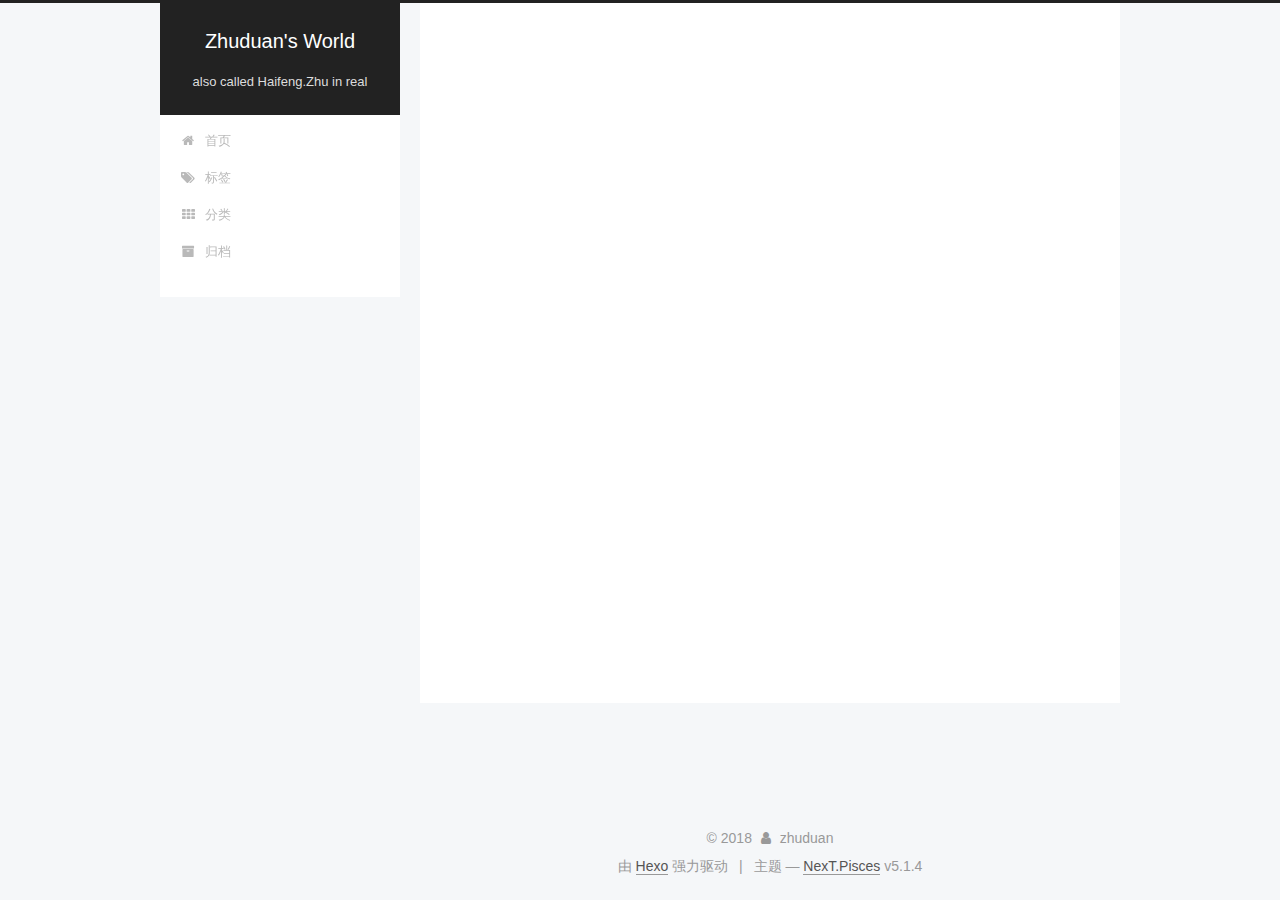
==== commit 12ac690e: "Site updated: 2018-02-05 14:52:21" ====
--- a/archives/index.html
+++ b/archives/index.html
@@ -5,7 +5,7 @@
   
 
 
-<html class="theme-next pisces use-motion" lang="-zh-Hans -en">
+<html class="theme-next pisces use-motion" lang="zh-Hans,en,default">
 <head>
   <meta charset="UTF-8"/>
 <meta http-equiv="X-UA-Compatible" content="IE=edge" />
@@ -73,8 +73,6 @@
 
 
 
-
-  <link rel="alternate" href="/atom.xml" title="Zhuduan's World" type="application/atom+xml" />
 
 
 
@@ -87,7 +85,7 @@
 <meta property="og:url" content="http://yoursite.com/archives/index.html">
 <meta property="og:site_name" content="Zhuduan&#39;s World">
 <meta property="og:description" content="一曰存诚，二曰能贱">
-<meta property="og:locale" content="-zh-Hans -en">
+<meta property="og:locale" content="zh-Hans">
 <meta name="twitter:card" content="summary">
 <meta name="twitter:title" content="Zhuduan&#39;s World">
 <meta name="twitter:description" content="一曰存诚，二曰能贱">
@@ -106,7 +104,7 @@
     motion: {"enable":true,"async":false,"transition":{"post_block":"fadeIn","post_header":"slideDownIn","post_body":"slideDownIn","coll_header":"slideLeftIn","sidebar":"slideUpIn"}},
     duoshuo: {
       userId: '0',
-      author: 'Author'
+      author: '博主'
     },
     algolia: {
       applicationID: '',
@@ -126,7 +124,7 @@
 
 
 
-  <title>Archiv | Zhuduan's World</title>
+  <title>归档 | Zhuduan's World</title>
   
 
 
@@ -148,7 +146,7 @@
 
 </head>
 
-<body itemscope itemtype="http://schema.org/WebPage" lang="-zh-Hans -en">
+<body itemscope itemtype="http://schema.org/WebPage" lang="zh-Hans">
 
   
   
@@ -171,7 +169,7 @@
       </a>
     </div>
       
-        <p class="site-subtitle">also called haifeng.zhu in real</p>
+        <p class="site-subtitle">also called Haifeng.Zhu in real</p>
       
   </div>
 
@@ -196,7 +194,7 @@
             
               <i class="menu-item-icon fa fa-fw fa-home"></i> <br />
             
-            Startseite
+            首页
           </a>
         </li>
       
@@ -206,7 +204,7 @@
             
               <i class="menu-item-icon fa fa-fw fa-tags"></i> <br />
             
-            Tags
+            标签
           </a>
         </li>
       
@@ -216,7 +214,7 @@
             
               <i class="menu-item-icon fa fa-fw fa-th"></i> <br />
             
-            Kategorien
+            分类
           </a>
         </li>
       
@@ -226,7 +224,7 @@
             
               <i class="menu-item-icon fa fa-fw fa-archive"></i> <br />
             
-            Archiv
+            归档
           </a>
         </li>
       
@@ -262,7 +260,7 @@
         
           
         
-        Öhm..! Ein Artikel. Bleib dran.
+        嗯..! 目前共计 1 篇日志。 继续努力。
       </span>
 
       
@@ -365,7 +363,7 @@
                 <a href="/archives/">
               
                   <span class="site-state-item-count">1</span>
-                  <span class="site-state-item-name">Artikel</span>
+                  <span class="site-state-item-name">日志</span>
                 </a>
               </div>
             
@@ -377,14 +375,29 @@
           </nav>
 
           
-            <div class="feed-link motion-element">
-              <a href="/atom.xml" rel="alternate">
-                <i class="fa fa-rss"></i>
-                RSS
-              </a>
+
+          
+            <div class="links-of-author motion-element">
+                
+                  <span class="links-of-author-item">
+                    <a href="https://github.com/zhuduan" target="_blank" title="GitHub">
+                      
+                        <i class="fa fa-fw fa-github"></i>GitHub</a>
+                  </span>
+                
+                  <span class="links-of-author-item">
+                    <a href="mailto:zhf8812@gmail.com" target="_blank" title="E-Mail">
+                      
+                        <i class="fa fa-fw fa-envelope"></i>E-Mail</a>
+                  </span>
+                
+                  <span class="links-of-author-item">
+                    <a href="https://www.jianshu.com/u/11625fc9199c" target="_blank" title="简书">
+                      
+                        <i class="fa fa-fw fa-简书"></i>简书</a>
+                  </span>
+                
             </div>
-          
-
           
 
           
@@ -422,7 +435,7 @@
 </div>
 
 
-  <div class="powered-by">Erstellt mit  <a class="theme-link" target="_blank" href="https://hexo.io">Hexo</a></div>
+  <div class="powered-by">由 <a class="theme-link" target="_blank" href="https://hexo.io">Hexo</a> 强力驱动</div>
 
 
 
@@ -430,7 +443,7 @@
 
 
 
-  <div class="theme-info">Theme &mdash; <a class="theme-link" target="_blank" href="https://github.com/iissnan/hexo-theme-next">NexT.Pisces</a> v5.1.4</div>
+  <div class="theme-info">主题 &mdash; <a class="theme-link" target="_blank" href="https://github.com/iissnan/hexo-theme-next">NexT.Pisces</a> v5.1.4</div>
 
 
 
--- a/css/main.css
+++ b/css/main.css
@@ -1642,6 +1642,126 @@
 .fancybox-close:hover {
   border: none;
 }
+#rewardButton {
+  cursor: pointer;
+  border: 0;
+  outline: 0;
+  border-radius: 5px;
+  padding: 0;
+  margin: 0;
+  letter-spacing: normal;
+  text-transform: none;
+  text-indent: 0px;
+  text-shadow: none;
+}
+#rewardButton span {
+  display: inline-block;
+  width: 80px;
+  height: 35px;
+  border-radius: 5px;
+  color: #fff;
+  font-weight: 400;
+  font-style: normal;
+  font-variant: normal;
+  font-stretch: normal;
+  font-size: 18px;
+  font-family: "Microsoft Yahei";
+  background: #f44336;
+}
+#rewardButton span:hover {
+  background: #f7877f;
+}
+#QR {
+  padding-top: 20px;
+}
+#QR a {
+  border: 0;
+}
+#QR img {
+  width: 180px;
+  max-width: 100%;
+  display: inline-block;
+  margin: 0.8em 2em 0 2em;
+}
+#wechat:hover p {
+  animation: roll 0.1s infinite linear;
+  -webkit-animation: roll 0.1s infinite linear;
+  -moz-animation: roll 0.1s infinite linear;
+}
+#alipay:hover p {
+  animation: roll 0.1s infinite linear;
+  -webkit-animation: roll 0.1s infinite linear;
+  -moz-animation: roll 0.1s infinite linear;
+}
+#bitcoin:hover p {
+  animation: roll 0.1s infinite linear;
+  -webkit-animation: roll 0.1s infinite linear;
+  -moz-animation: roll 0.1s infinite linear;
+}
+@-moz-keyframes roll {
+  from {
+    -webkit-transform: rotateZ(30deg);
+    -moz-transform: rotateZ(30deg);
+    -ms-transform: rotateZ(30deg);
+    -o-transform: rotateZ(30deg);
+    transform: rotateZ(30deg);
+  }
+  to {
+    -webkit-transform: rotateZ(-30deg);
+    -moz-transform: rotateZ(-30deg);
+    -ms-transform: rotateZ(-30deg);
+    -o-transform: rotateZ(-30deg);
+    transform: rotateZ(-30deg);
+  }
+}
+@-webkit-keyframes roll {
+  from {
+    -webkit-transform: rotateZ(30deg);
+    -moz-transform: rotateZ(30deg);
+    -ms-transform: rotateZ(30deg);
+    -o-transform: rotateZ(30deg);
+    transform: rotateZ(30deg);
+  }
+  to {
+    -webkit-transform: rotateZ(-30deg);
+    -moz-transform: rotateZ(-30deg);
+    -ms-transform: rotateZ(-30deg);
+    -o-transform: rotateZ(-30deg);
+    transform: rotateZ(-30deg);
+  }
+}
+@-o-keyframes roll {
+  from {
+    -webkit-transform: rotateZ(30deg);
+    -moz-transform: rotateZ(30deg);
+    -ms-transform: rotateZ(30deg);
+    -o-transform: rotateZ(30deg);
+    transform: rotateZ(30deg);
+  }
+  to {
+    -webkit-transform: rotateZ(-30deg);
+    -moz-transform: rotateZ(-30deg);
+    -ms-transform: rotateZ(-30deg);
+    -o-transform: rotateZ(-30deg);
+    transform: rotateZ(-30deg);
+  }
+}
+@keyframes roll {
+  from {
+    -webkit-transform: rotateZ(30deg);
+    -moz-transform: rotateZ(30deg);
+    -ms-transform: rotateZ(30deg);
+    -o-transform: rotateZ(30deg);
+    transform: rotateZ(30deg);
+  }
+  to {
+    -webkit-transform: rotateZ(-30deg);
+    -moz-transform: rotateZ(-30deg);
+    -ms-transform: rotateZ(-30deg);
+    -o-transform: rotateZ(-30deg);
+    transform: rotateZ(-30deg);
+  }
+}
 .rtl.post-body p,
 .rtl.post-body a,
 .rtl.post-body h1,
@@ -1823,7 +1943,7 @@
   width: 4px;
   height: 4px;
   border-radius: 50%;
-  background: #67ffcf;
+  background: #55e7a8;
 }
 .links-of-blogroll {
   font-size: 13px;
